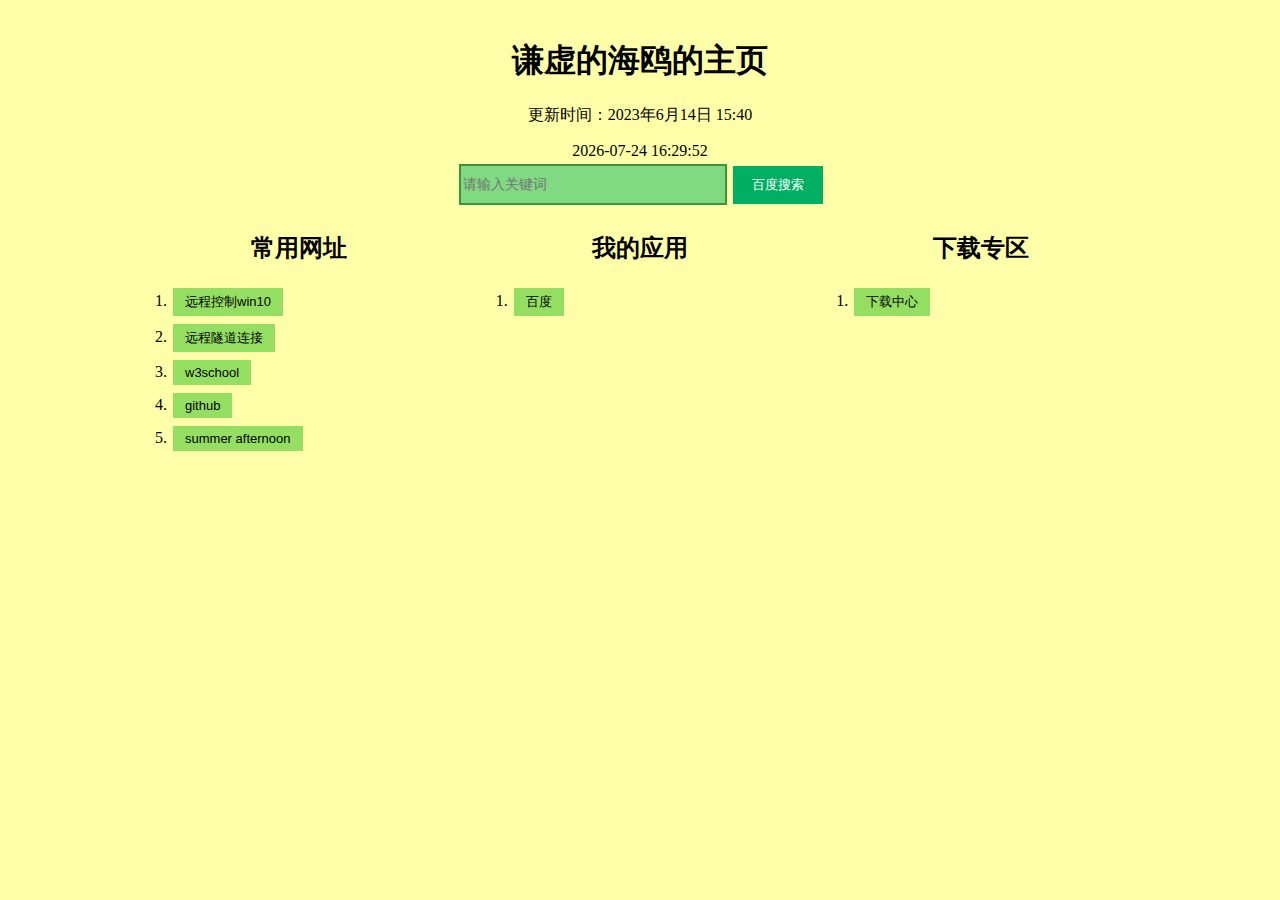
==== index.html @ d8e32998 "Add files via upload" ====
<!DOCTYPE html>
<html>

<head>
  <title>qxdho的主页</title>
  <meta http-equiv="Content-Type" content="text/html; charset=utf-8" />

  <link rel="shortcut icon" href="styles/favicon.ico" type="image/x-icon" />
  <link rel="stylesheet" type="text/css" href="styles/button.css">
  <link rel="stylesheet" type="text/css" href="styles/search.css">
  <!--link rel="stylesheet" type="text/css" href="styles/loading.css"-->
  <link rel="stylesheet" href="styles/animation.css" media="print" onload="this.media='all';this.onload=null">
  <script type="text/javascript" src="styles/time.js"></script>

</head>



<body style="background-color:#ffffaa; margin: 0; border: 0; padding: 0;">
  <!--加载动画-->
  <div id="loading-box" class='FadeOutFrame fadeout'>
    <div class="loading-left-bg"></div>
    <div class="loading-right-bg"></div>
    <div class="spinner-box">
      <div class="loader">
        <div class="inner one"></div>
        <div class="inner two"></div>
        <div class="inner three"></div>
      </div>
      <div class="loading-word">
        <p class="loading-title">無名小栈</p>Loading...<br>
        <a id="skip"></a>
      </div>
    </div>
  </div>
  <!--加载动画结束-->

  <script type="text/javascript" src="styles/loading.js"></script>

  <script type="text/javascript">
    //load();
    setTimeout(function () {
      var obj = document.getElementById('loading-box');
      obj.setAttribute('style', 'display: none');
    }, 5000);
  </script>
  <div>&nbsp;</div>
  <center>
    <a href="https://qxdho.github.io" class="href">
      <h1>谦虚的海鸥的主页</h1>
    </a>
    <p>更新时间：2023年6月14日 15:40</p>

    <div id="dateTime"></div>

    <form target="_blank" method="get" action="https://www.baidu.com/s">
      <input type="text" placeholder="请输入关键词" name="word" class="text text2" />
      <input type="submit" value="百度搜索" class="search button1">
    </form>
  </center>

  <table border="0" align="center" width="80%">
    <tr valign="top">
      <td width="33%">
        <center>
          <h2>常用网址</h2>
        </center>
        <ol>
          <li>
            <a target=_blank href="https://sunlogin.oray.com/share?shareid=1216329555">
              <button class="button button1">远程控制win10</button>
          </li>
          <li>
            <a target=_blank href="https://vscode.dev/tunnel/qxdho">
              <button class="button button1">远程隧道连接</button>
            </a>
          </li>
          <li>
            <a target=_blank href="https://w3school.com.cn">
              <button class="button button1">w3school</button>
            </a>
          </li>
          <li>
            <a target=_blank href="https://github.com">
              <button class="button button1">github</button>
            </a>
          </li>
          <li>
            <a target=_blank href="https://summer-afternoon.vlucendo.com/">
              <button class="button button1">summer afternoon</button>
            </a>
          </li>
        </ol>
      </td>

      <td width="33%">
        <center>
          <h2>我的应用</h2>
        </center>
        <ol>
          <li>
            <a target=_blank href="https://www.baidu.com/">
              <button class="button button1">百度</button>
            </a>
          </li>
        </ol>
      </td>

      <td width="33%">
        <center>
          <h2>下载专区</h2>
        </center>
        <ol>
          <li>
            <a target=_blank href="https://www.123pan.com/s/npE7Vv-g547.html">
              <button class="button button1">下载中心</button>
            </a>
          </li>
        </ol>
      </td>
    </tr>

</body>

</html>
---- styles/button.css ----
.button {
    background-color: #94df62;
    /* Green */
    border: none;
    color: #000000, 0, 0;
    padding: 5px 12px;
    text-align: center;
    text-decoration: none;
    display: inline-block;
    font-size: 13px;
    margin: 4px 2px;
    cursor: pointer;
    -webkit-transition-duration: 0.2s;
    /* Safari */
    transition-duration: 0.2s;
}

.button1:hover {
    box-shadow: 0 12px 16px 0 rgba(0, 0, 0, 0.24), 0 17px 50px 0 rgba(0, 0, 0, 0.19);
}

.href {
    text-decoration: none;
    color: #000000;
}
---- styles/search.css ----
form {
    text-align: center;
}

form .text {
    border: 0;
    width: 260px;
    height: 35px;
    font-size: 14px;
    outline: none;
    border: 2px solid #01af63;
    background-color: #4CAF50;
    /* Green */
    color: #01af63;
    text-decoration: none;
    display: inline-block;
    margin: 4px 2px;
    transition-duration: 0.4s;
}

form .text2 {
    background-color: #7fda82;
    color: #000000;
    border: 2px solid #3e943e;
}

.text2:hover {
    background-color: white;
    color: #000000;
}


form .search {
    width: 90px;
    height: 38px;
    border: 2px solid #01af63;
    outline: none;
    cursor: pointer;
    text-align: center;
    background-color: #01af63;
    color: #FFFFFF;
}
---- styles/animation.css ----
#loading-box {
  z-index: 999999999;
}
#loading-box .loading-left-bg,
#loading-box .loading-right-bg {
  position: fixed;
  z-index: 999999;
  width: 50%;
  height: 100%;
  background-color: #f4f4f4;
  transition: all 0.7s cubic-bezier(0.42, 0, 0, 1.01);
}
#loading-box .loading-right-bg {
  right: 0;
}
#loading-box .spinner-box {
  position: fixed;
  z-index: 9999999;
  display: flex;
  justify-content: center;
  align-items: center;
  width: 100%;
  height: 100vh;
}
#loading-box .spinner-box .loading-word {
  position: absolute;
  color: #444;
  font-size: 0.95rem;
  transform: translateY(64px);
  text-align: center;
}
p.loading-title {
  font-size: 1.25rem;
  margin: 20px 10px 4px 10px;
}
#loading-box .spinner-box .configure-core {
  width: 100%;
  height: 100%;
  background-color: #444;
}
div.loaded div.loading-left-bg {
  transform: translate(-100%, 0);
}
div.loaded div.loading-right-bg {
  transform: translate(100%, 0);
}
div.loaded div.spinner-box {
  display: none !important;
}
.loader {
  position: absolute;
  top: calc(50% - 32px);
  left: calc(50% - 32px);
  width: 64px;
  height: 64px;
  border-radius: 50%;
  perspective: 800px;
  transition: all 0.7s cubic-bezier(0.42, 0, 0, 1.01);
}
.inner {
  position: absolute;
  box-sizing: border-box;
  width: 100%;
  height: 100%;
  border-radius: 50%;
}
.inner.one {
  left: 0%;
  top: 0%;
  animation: rotate-one 1s linear infinite;
  border-bottom: 3px solid #444;
}
.inner.two {
  right: 0%;
  top: 0%;
  animation: rotate-two 1s linear infinite;
  border-right: 3px solid #444;
}
.inner.three {
  right: 0%;
  bottom: 0%;
  animation: rotate-three 1s linear infinite;
  border-top: 3px solid #444;
}
@-moz-keyframes scroll1 {
  0% {
    left: 20rem;
  }
  100% {
    left: -120rem;
  }
}
@-webkit-keyframes scroll1 {
  0% {
    left: 20rem;
  }
  100% {
    left: -120rem;
  }
}
@-o-keyframes scroll1 {
  0% {
    left: 20rem;
  }
  100% {
    left: -120rem;
  }
}
@keyframes scroll1 {
  0% {
    left: 20rem;
  }
  100% {
    left: -120rem;
  }
}
@-moz-keyframes rotate-one {
  0% {
    transform: rotateX(35deg) rotateY(-45deg) rotateZ(0deg);
  }
  100% {
    transform: rotateX(35deg) rotateY(-45deg) rotateZ(360deg);
  }
}
@-webkit-keyframes rotate-one {
  0% {
    transform: rotateX(35deg) rotateY(-45deg) rotateZ(0deg);
  }
  100% {
    transform: rotateX(35deg) rotateY(-45deg) rotateZ(360deg);
  }
}
@-o-keyframes rotate-one {
  0% {
    transform: rotateX(35deg) rotateY(-45deg) rotateZ(0deg);
  }
  100% {
    transform: rotateX(35deg) rotateY(-45deg) rotateZ(360deg);
  }
}
@keyframes rotate-one {
  0% {
    transform: rotateX(35deg) rotateY(-45deg) rotateZ(0deg);
  }
  100% {
    transform: rotateX(35deg) rotateY(-45deg) rotateZ(360deg);
  }
}
@-moz-keyframes rotate-two {
  0% {
    transform: rotateX(50deg) rotateY(10deg) rotateZ(0deg);
  }
  100% {
    transform: rotateX(50deg) rotateY(10deg) rotateZ(360deg);
  }
}
@-webkit-keyframes rotate-two {
  0% {
    transform: rotateX(50deg) rotateY(10deg) rotateZ(0deg);
  }
  100% {
    transform: rotateX(50deg) rotateY(10deg) rotateZ(360deg);
  }
}
@-o-keyframes rotate-two {
  0% {
    transform: rotateX(50deg) rotateY(10deg) rotateZ(0deg);
  }
  100% {
    transform: rotateX(50deg) rotateY(10deg) rotateZ(360deg);
  }
}
@keyframes rotate-two {
  0% {
    transform: rotateX(50deg) rotateY(10deg) rotateZ(0deg);
  }
  100% {
    transform: rotateX(50deg) rotateY(10deg) rotateZ(360deg);
  }
}
@-moz-keyframes rotate-three {
  0% {
    transform: rotateX(35deg) rotateY(55deg) rotateZ(0deg);
  }
  100% {
    transform: rotateX(35deg) rotateY(55deg) rotateZ(360deg);
  }
}
@-webkit-keyframes rotate-three {
  0% {
    transform: rotateX(35deg) rotateY(55deg) rotateZ(0deg);
  }
  100% {
    transform: rotateX(35deg) rotateY(55deg) rotateZ(360deg);
  }
}
@-o-keyframes rotate-three {
  0% {
    transform: rotateX(35deg) rotateY(55deg) rotateZ(0deg);
  }
  100% {
    transform: rotateX(35deg) rotateY(55deg) rotateZ(360deg);
  }
}
@keyframes rotate-three {
  0% {
    transform: rotateX(35deg) rotateY(55deg) rotateZ(0deg);
  }
  100% {
    transform: rotateX(35deg) rotateY(55deg) rotateZ(360deg);
  }
}

.FadeOutFrame {
 opacity: 1;
}
.FadeOutFrame.fadeout{
 -webkit-transition: all 3s;  
 -moz-transition: all 3s;  
 -ms-transition: all 3s;  
 -o-transition: all 3s;  
 transition: all 3s;  
 transition-delay: 3s;  
 opacity: 0;
}
/*
.FadeOutFrame {
 width: 320px;    
 height: 180px;    
 background-color: #abffe8;    
 border: 1px solid #0067aa;    
 opacity: 1;
}
.FadeOutFrame.fadeout{
 -webkit-transition: all 1.5s;  
 -moz-transition: all 1.5s;  
 -ms-transition: all 1.5s;  
 -o-transition: all 1.5s;  
 transition: all 1.5s;  
 opacity: 0;
}
.FadeInFrame {
 width: 320px;    
 height: 180px;    
 background-color: #ffd3d3;    
 border: 1px solid #b50042;    
 opacity: 0;
}
.FadeInFrame.fadein{
 -webkit-transition: all 1.5s;  
 -moz-transition: all 1.5s;  
 -ms-transition: all 1.5s;  
 -o-transition: all 1.5s;  
 transition: all 1.5s;  
 opacity: 1;
}
*/
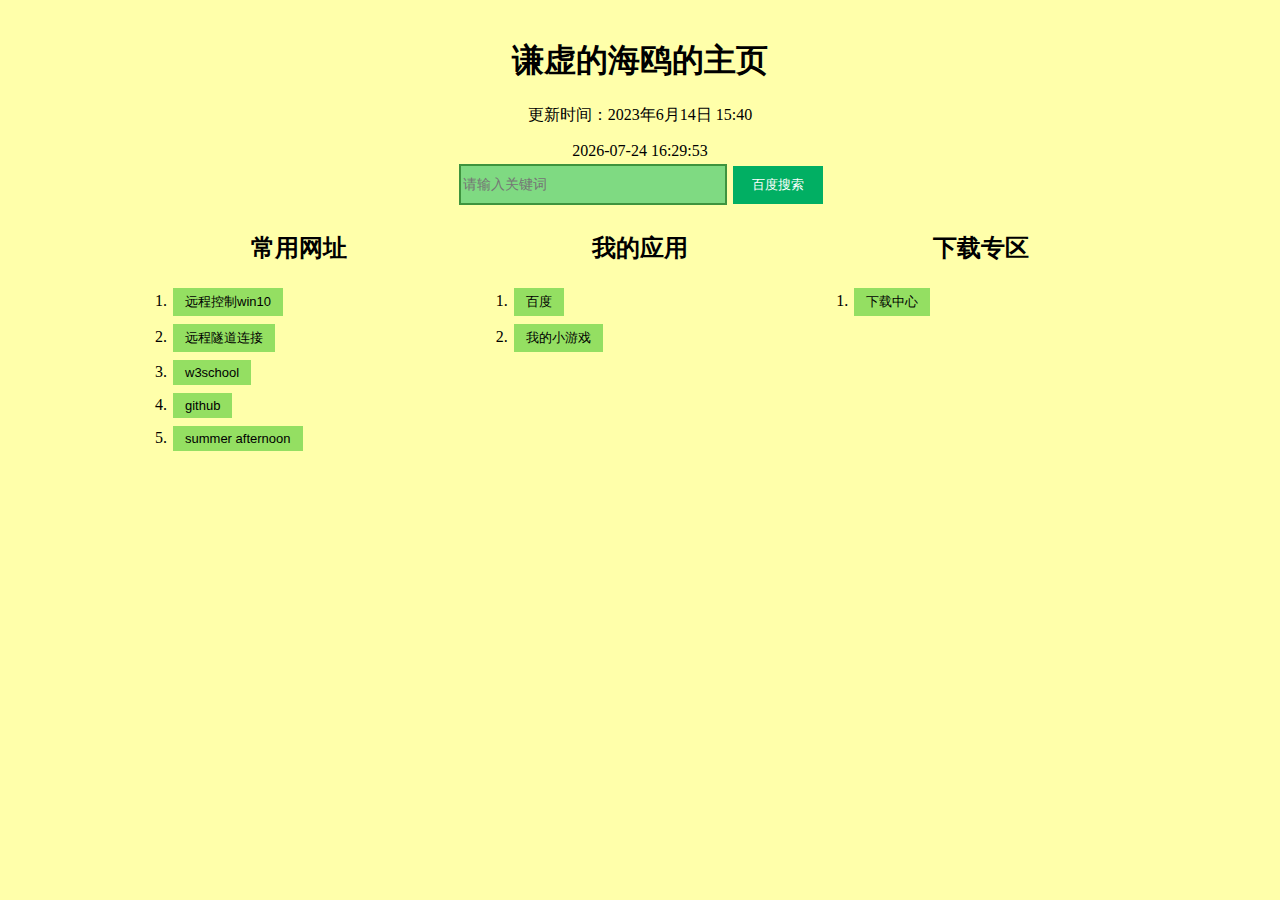
==== commit 05acfcf6: "Add files via upload" ====
--- a/index.html
+++ b/index.html
@@ -103,6 +103,11 @@
               <button class="button button1">百度</button>
             </a>
           </li>
+          <li>
+            <a target=_blank href="smallgame\index.html">
+              <button class="button button1">我的小游戏</button>
+            </a>
+          </li>
         </ol>
       </td>
 
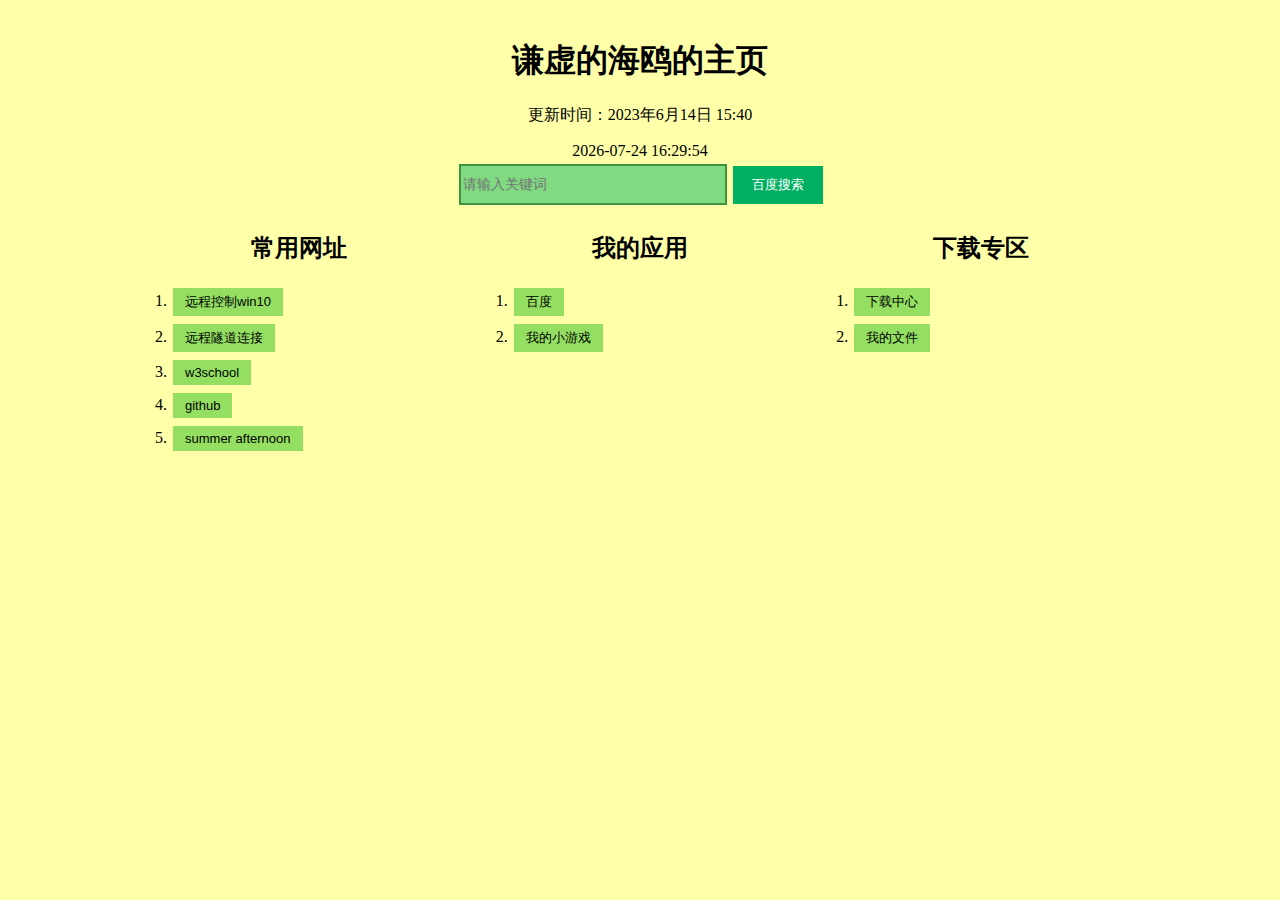
==== commit 95982c45: "Update index.html" ====
--- a/index.html
+++ b/index.html
@@ -121,10 +121,15 @@
               <button class="button button1">下载中心</button>
             </a>
           </li>
+          <li>
+            <a target=_blank href="https://www.123pan.com/s/npE7Vv-9fx7.html">
+              <button class="button button1">我的文件</button>
+            </a>
+          </li>
         </ol>
       </td>
     </tr>
 
 </body>
 
-</html>+</html>
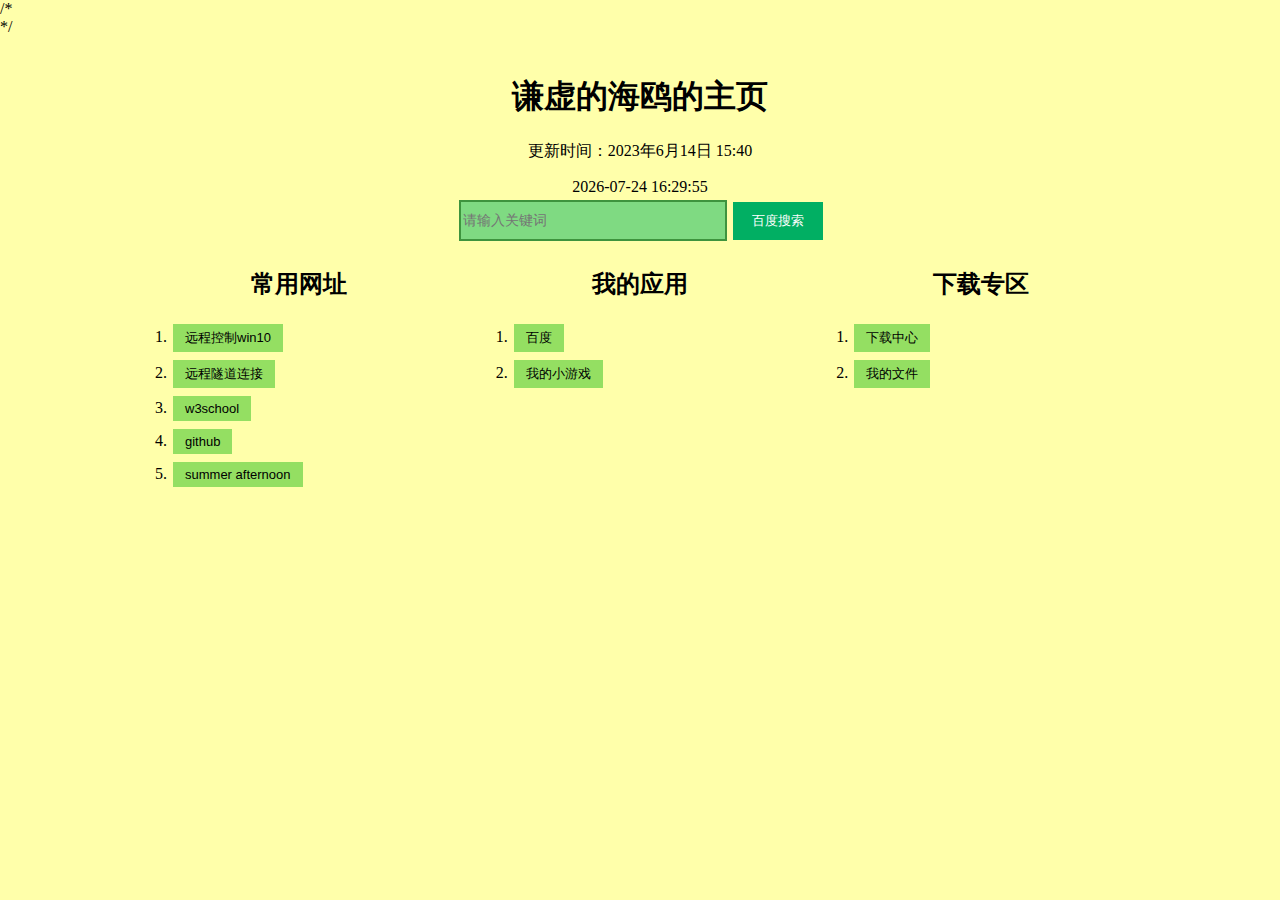
==== commit 75893d17: "Update index.html" ====
--- a/index.html
+++ b/index.html
@@ -16,7 +16,7 @@
 
 
 
-<body style="background-color:#ffffaa; margin: 0; border: 0; padding: 0;">
+/* <body style="background-color:#ffffaa; margin: 0; border: 0; padding: 0;">
   <!--加载动画-->
   <div id="loading-box" class='FadeOutFrame fadeout'>
     <div class="loading-left-bg"></div>
@@ -33,7 +33,7 @@
       </div>
     </div>
   </div>
-  <!--加载动画结束-->
+  <!--加载动画结束--> */
 
   <script type="text/javascript" src="styles/loading.js"></script>
 
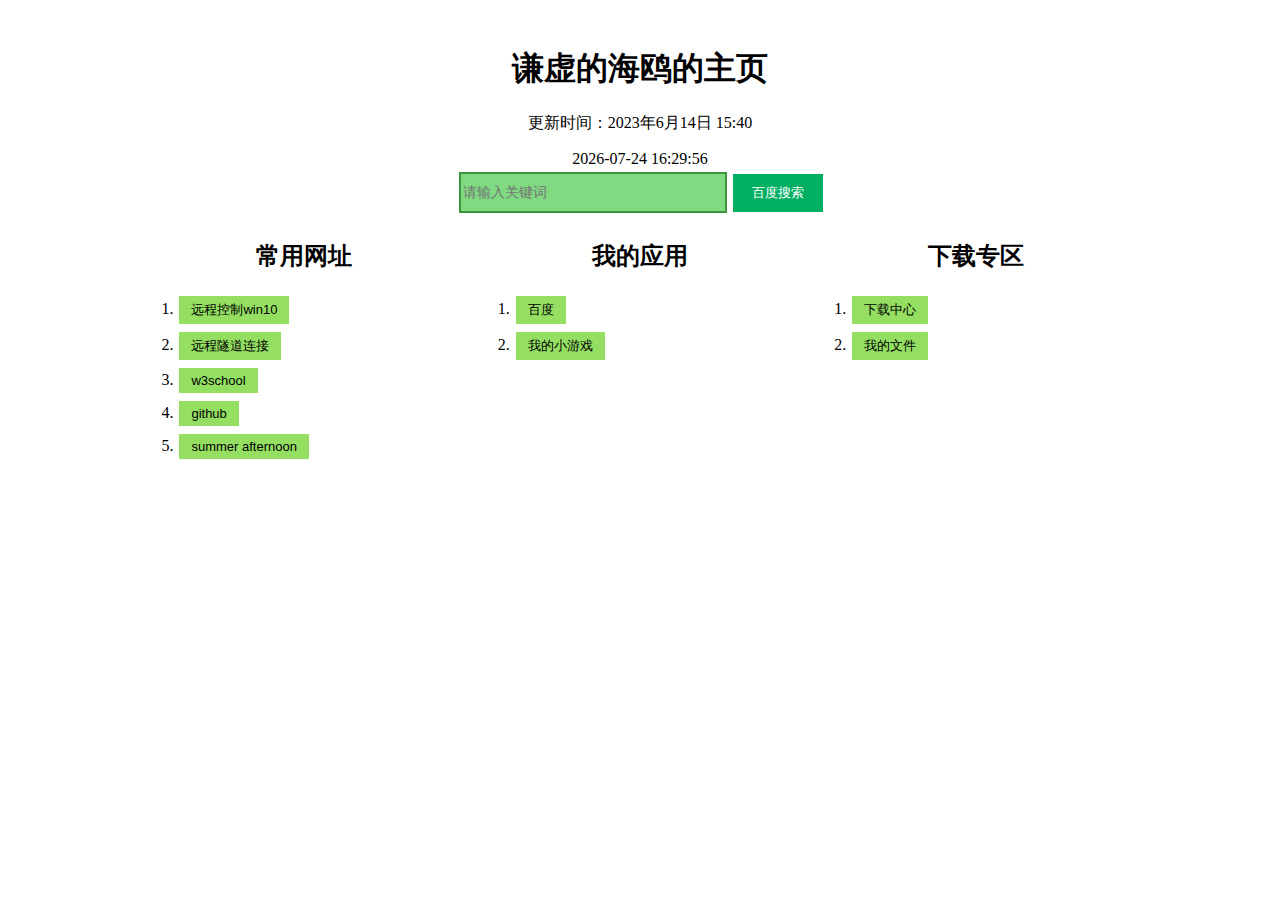
==== commit d3f6f780: "Update index.html" ====
--- a/index.html
+++ b/index.html
@@ -16,9 +16,9 @@
 
 
 
-/* <body style="background-color:#ffffaa; margin: 0; border: 0; padding: 0;">
+<!--<body style="background-color:#ffffaa; margin: 0; border: 0; padding: 0;">
   <!--加载动画-->
-  <div id="loading-box" class='FadeOutFrame fadeout'>
+  <!--<div id="loading-box" class='FadeOutFrame fadeout'>
     <div class="loading-left-bg"></div>
     <div class="loading-right-bg"></div>
     <div class="spinner-box">
@@ -33,7 +33,7 @@
       </div>
     </div>
   </div>
-  <!--加载动画结束--> */
+  <!--加载动画结束-->
 
   <script type="text/javascript" src="styles/loading.js"></script>
 
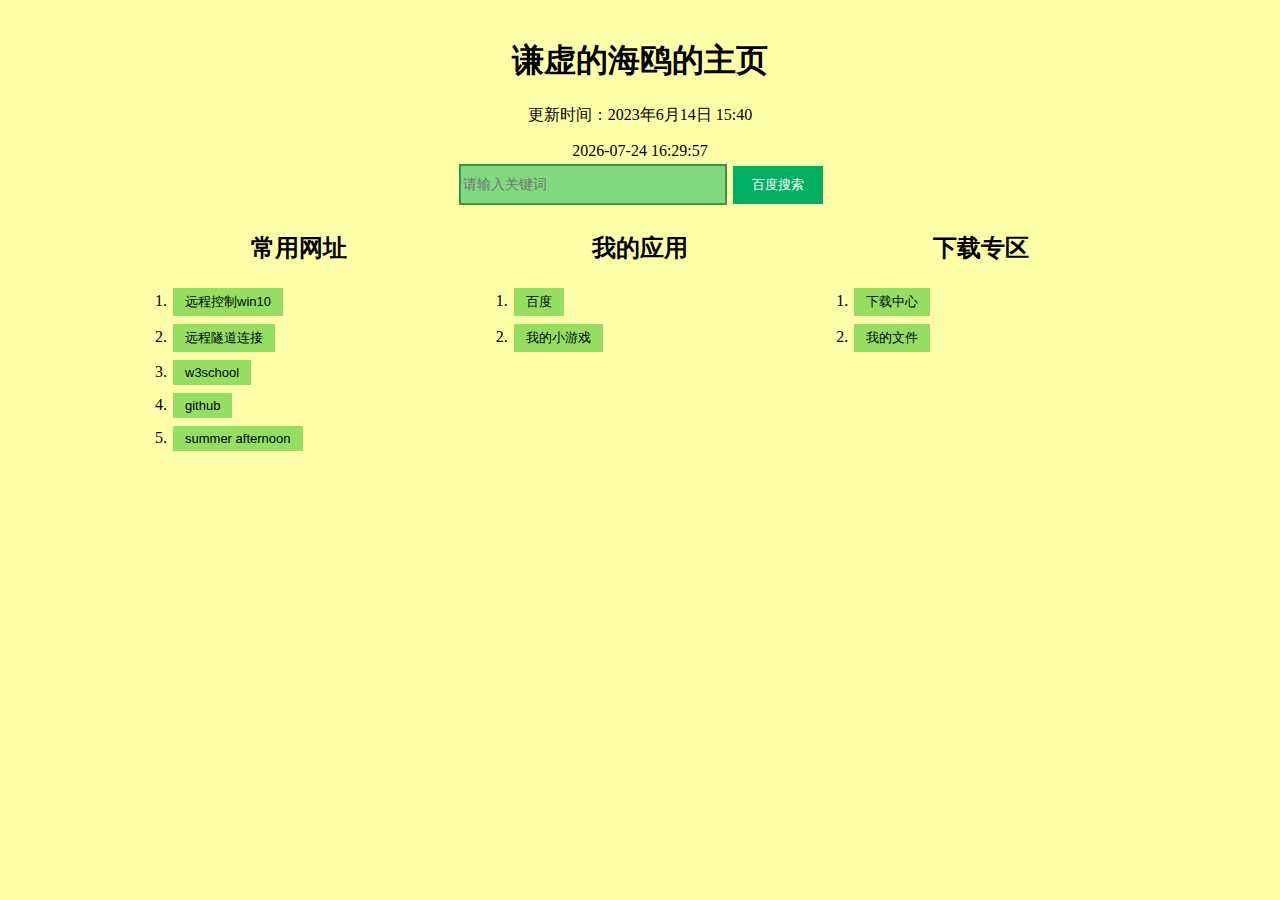
==== commit 95846865: "Update index.html" ====
--- a/index.html
+++ b/index.html
@@ -16,7 +16,7 @@
 
 
 
-<!--<body style="background-color:#ffffaa; margin: 0; border: 0; padding: 0;">
+<body style="background-color:#ffffaa; margin: 0; border: 0; padding: 0;">
   <!--加载动画-->
   <!--<div id="loading-box" class='FadeOutFrame fadeout'>
     <div class="loading-left-bg"></div>
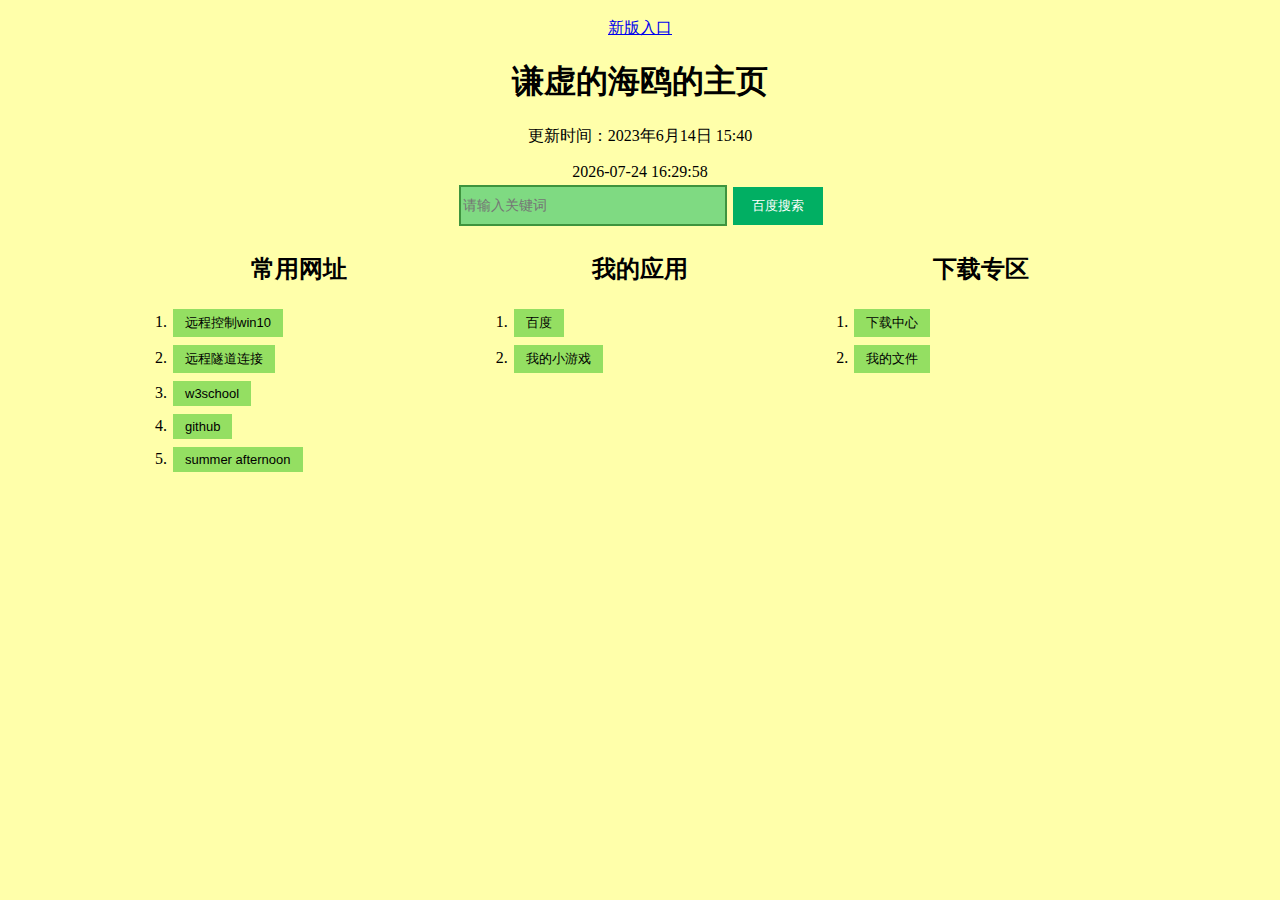
==== commit c7bcbde7: "modify wip" ====
--- a/index.html
+++ b/index.html
@@ -46,6 +46,7 @@
   </script>
   <div>&nbsp;</div>
   <center>
+    <a href="colearnhub.html">新版入口</a>
     <a href="https://qxdho.github.io" class="href">
       <h1>谦虚的海鸥的主页</h1>
     </a>
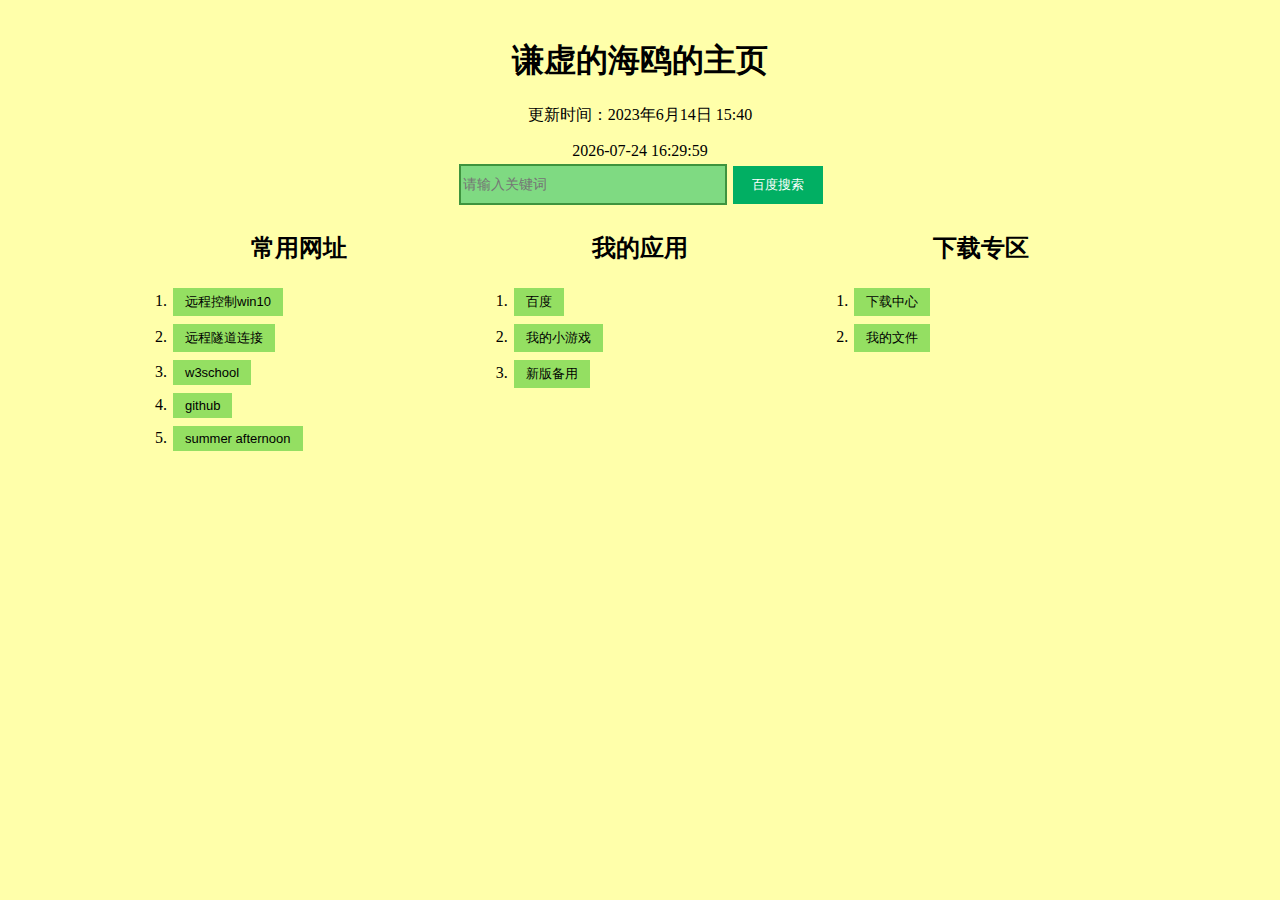
==== commit 354861b8: "Update index.html" ====
--- a/index.html
+++ b/index.html
@@ -46,7 +46,6 @@
   </script>
   <div>&nbsp;</div>
   <center>
-    <a href="colearnhub.html">新版入口</a>
     <a href="https://qxdho.github.io" class="href">
       <h1>谦虚的海鸥的主页</h1>
     </a>
@@ -109,6 +108,11 @@
               <button class="button button1">我的小游戏</button>
             </a>
           </li>
+          <li>
+            <a target=_blank href="https://gitee.com/qxdho/wip/blob/master/colearnhub.md">
+              <button class="button button1">新版备用</button>
+            </a>
+          </li>
         </ol>
       </td>
 
